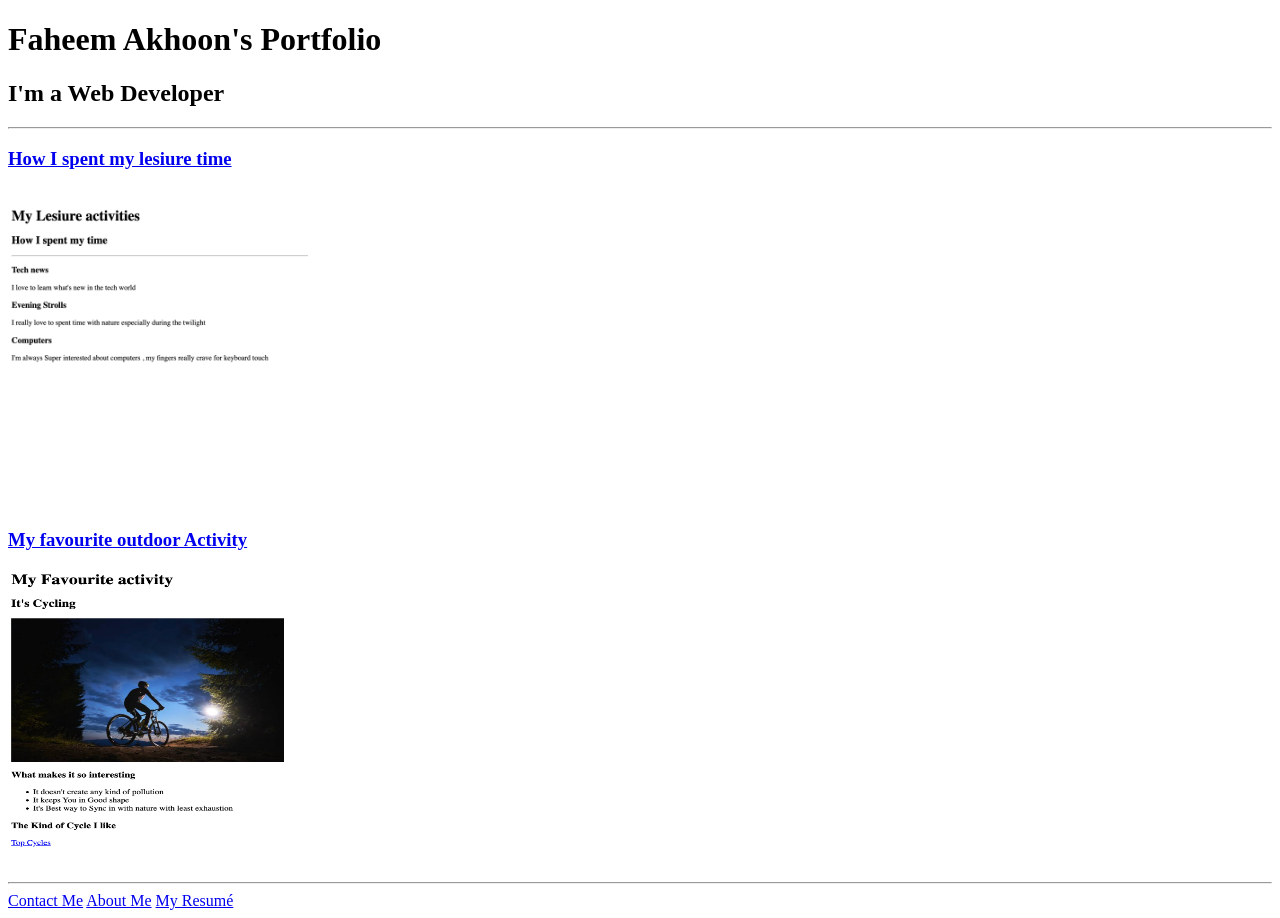
==== index.html @ 93a31cb7 "Add link to My Resumé in index.html added link to resume" ====
<!-- TODO 1: Create the HTML Boilerplate -->
 <!DOCTYPE html>
 <html lang="en">
 <head>
    <meta charset="UTF-8">
    <meta name="viewport" content="width=device-width, initial-scale=1.0">
    <title>Portfolio</title>
 </head>
 <body>
    <h1> Faheem Akhoon's  Portfolio</h1>
    <h2> I'm a Web Developer</h2>
    <hr />
    <h3><a href="./public/Lesiure.html">How I spent my lesiure time</a></h3>
    <br />
      <img src="./assets/images/lesiure.png" alt="my project 1 overview"  height="300px" width="300px"/>
    <h3><a href="./public/My Best Activity.html">My favourite outdoor  Activity</a></h3>
    <img src="./assets/images/activity.png" alt="My favourite sport" height="300px" width="300px" />

<hr />
<a href="./public/contact.html">Contact Me</a>
<a href="./public/about.html">About Me</a>
<a href="#">My Resumé </a>
 </body>
 </html>







<!-- TODO 7: Add the Contact Me and About Me page links -->
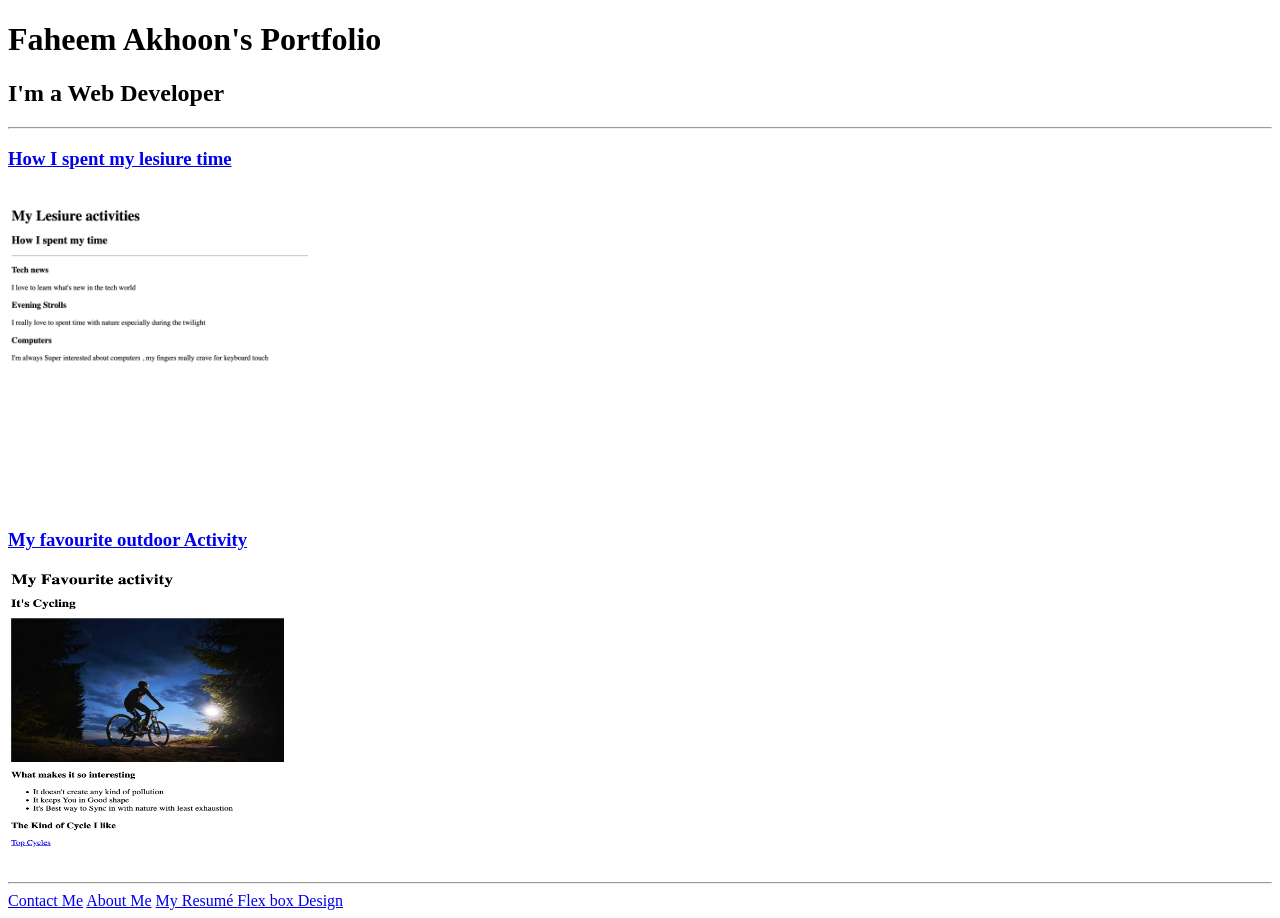
==== commit a2d979cb: "Add link to Flex box Design in index.html added link to flex project" ====
--- a/index.html
+++ b/index.html
@@ -19,7 +19,8 @@
 <hr />
 <a href="./public/contact.html">Contact Me</a>
 <a href="./public/about.html">About Me</a>
-<a href="#">My Resumé </a>
+<a href="./Resume_project/index.html">My Resumé </a>
+<a href="./flex_priceBox.html">Flex box Design </a>
  </body>
  </html>
 
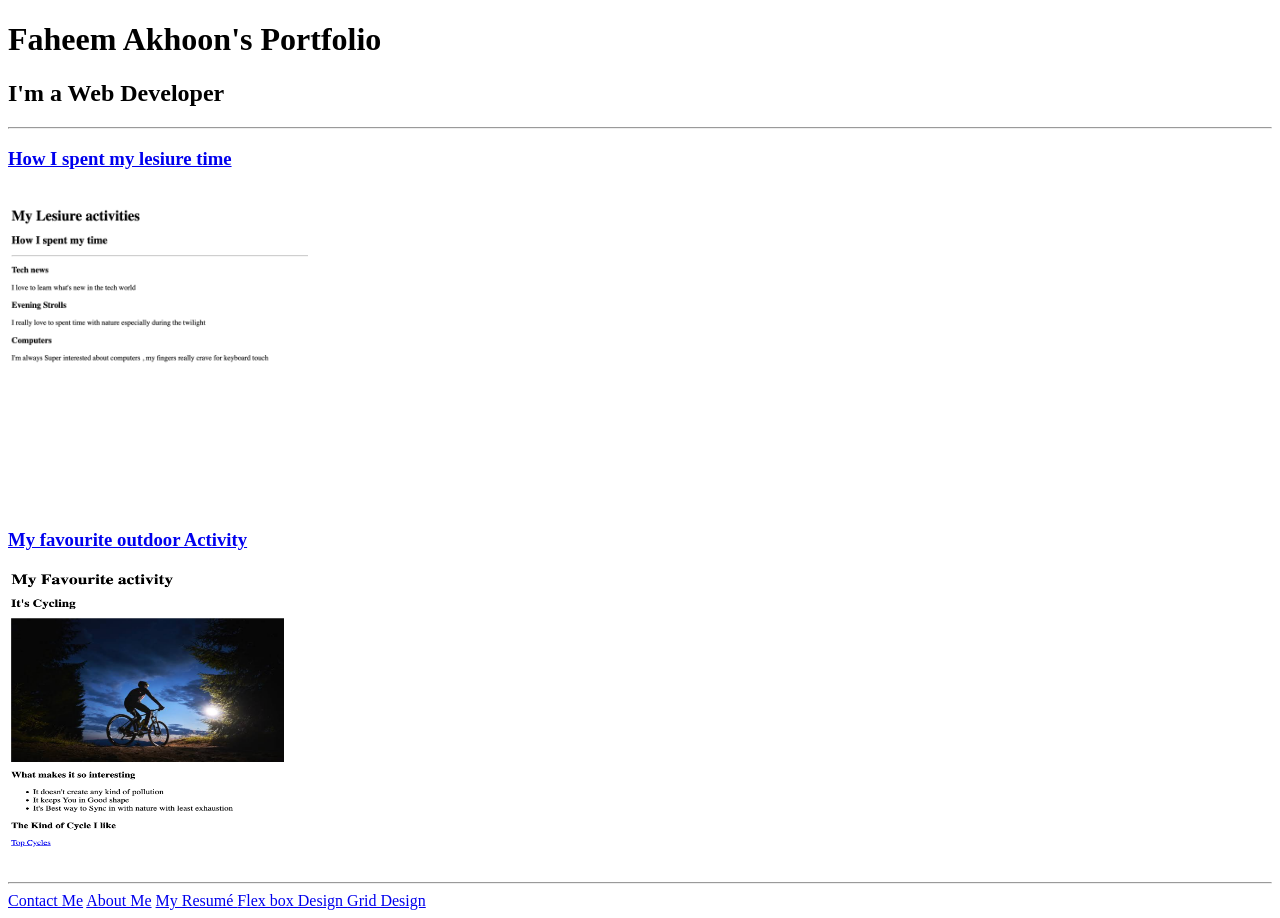
==== commit 98d129c4: "Update index.html added grid link" ====
--- a/index.html
+++ b/index.html
@@ -21,6 +21,7 @@
 <a href="./public/about.html">About Me</a>
 <a href="./Resume_project/index.html">My Resumé </a>
 <a href="./flex_priceBox.html">Flex box Design </a>
+<a href="./Grid_mondrain.html">Grid Design</a>
  </body>
  </html>
 
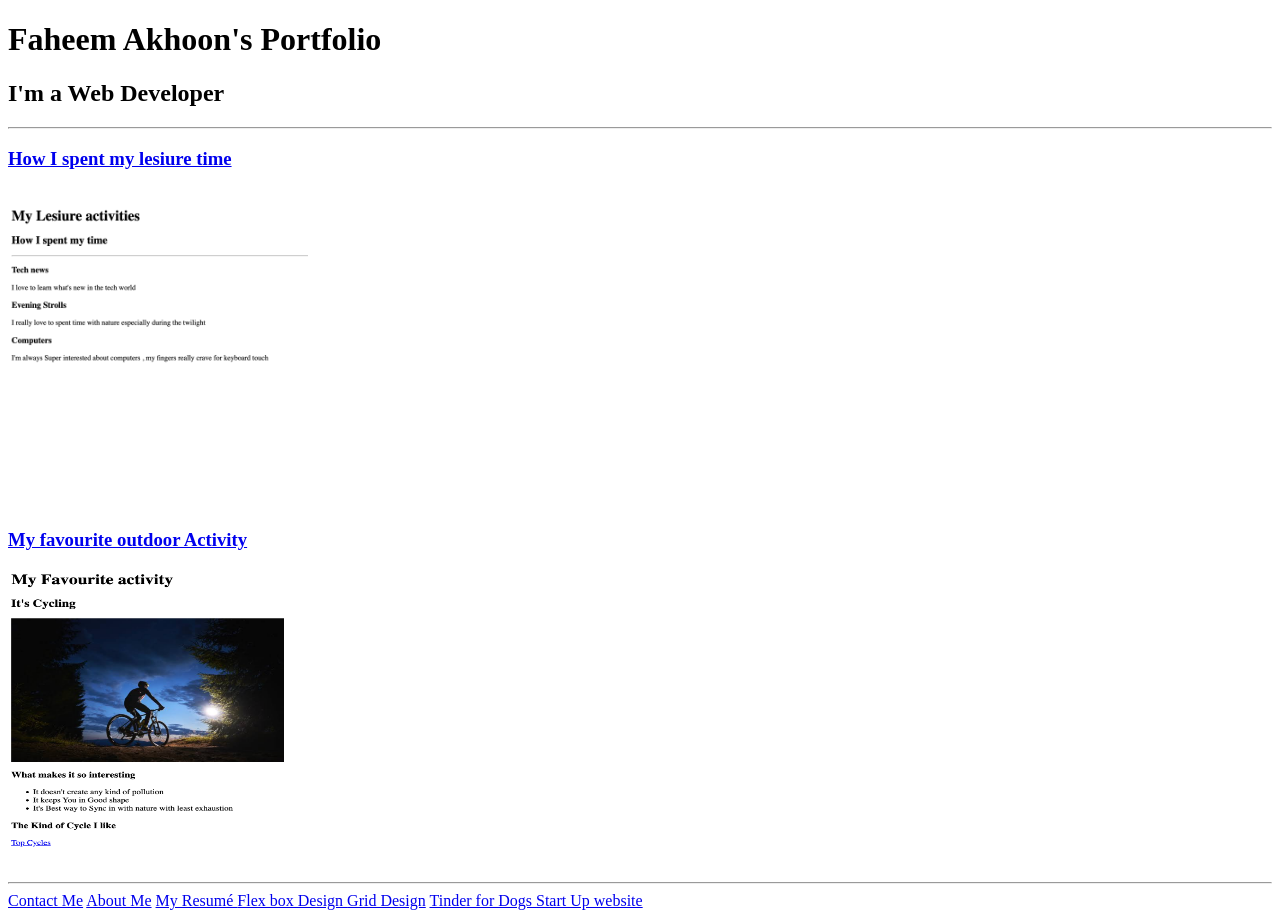
==== commit cb6ab729: "Add links to TinDog Project and Start Up website add bootstarp projects to home page" ====
--- a/index.html
+++ b/index.html
@@ -22,6 +22,9 @@
 <a href="./Resume_project/index.html">My Resumé </a>
 <a href="./flex_priceBox.html">Flex box Design </a>
 <a href="./Grid_mondrain.html">Grid Design</a>
+<a href="./TinDog Project/index.html"> Tinder for Dogs </a>
+<a href="./Bootstrap Componenets/index.html"> Start Up website </a>
+  
  </body>
  </html>
 
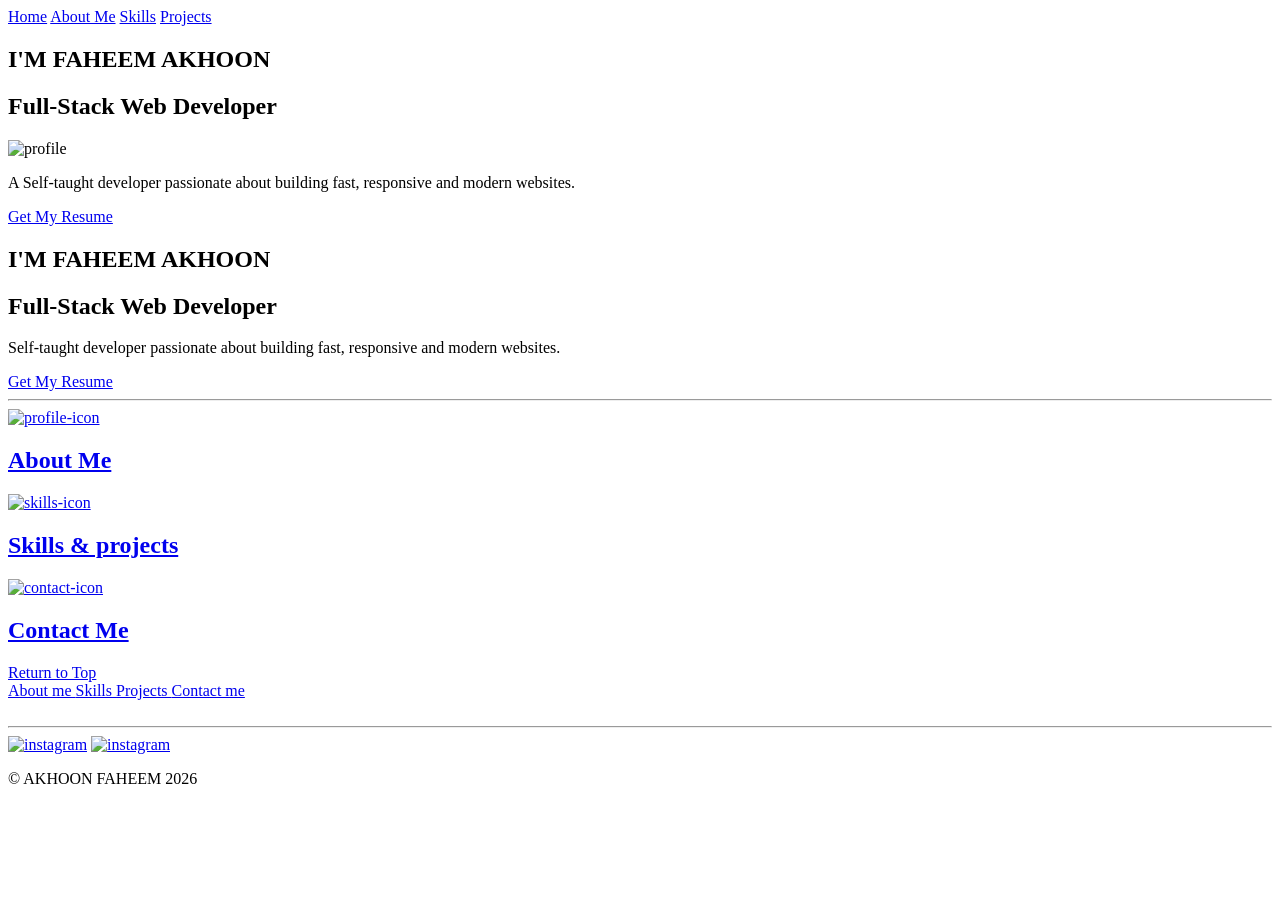
==== commit 3b292c2e: "Create HTML structure for portfolio site Created brand new responsive landing page" ====
--- a/index.html
+++ b/index.html
@@ -1,33 +1,136 @@
-<!-- TODO 1: Create the HTML Boilerplate -->
- <!DOCTYPE html>
- <html lang="en">
- <head>
+<!DOCTYPE html>
+<html lang="en">
+<head>
     <meta charset="UTF-8">
     <meta name="viewport" content="width=device-width, initial-scale=1.0">
-    <title>Portfolio</title>
- </head>
- <body>
-    <h1> Faheem Akhoon's  Portfolio</h1>
-    <h2> I'm a Web Developer</h2>
+    <title>Portfolio site</title>
+    <link href="./style.css" rel="stylesheet" />
+    <link href="./tabStyle.css" rel="stylesheet" media="(min-width: 750px) and (max-width:1199px)" />
+    <link href="./mobilestyle.css" rel="stylesheet" media="(max-width:749px)" />
+    <!--fonts link-->
+    <link rel="preconnect" href="https://fonts.googleapis.com">
+<link rel="preconnect" href="https://fonts.gstatic.com" crossorigin>
+<link href="https://fonts.googleapis.com/css2?family=Bebas+Neue&family=Cinzel:wght@400..900&family=Dancing+Script:wght@400..700&family=Inter:ital,opsz,wght@0,14..32,100..900;1,14..32,100..900&family=Oxanium:wght@200..800&family=Space+Grotesk:wght@300..700&display=swap" rel="stylesheet">
+
+
+</head>
+<body>
+    <section  id="title">
+        <div class="main container">
+           <!--nav for mobile-->
+           
+            <nav class="navi mobile">
+                <a class=" home button" href="#">Home</a>
+                <a class="about button" href="#">About Me</a>
+                <a class="skills button" href="#">Skills</a>
+                <a class="project button" href="#">Projects</a>
+            </nav>
+
+
+            <!--for mobile html element header-->
+            
+            <div class="mobile header">
+                <h1>I'M FAHEEM AKHOON</h1>
+            </div>
+            <div class="mobile description">
+                <h2 class="desc"> <span> Full-Stack </span>Web Developer</h2>
+            </div>
+              <!--end of mobile html element header-->
+           
+              <div class="img-container">
+                <img src="./profile.png" alt="profile" />
+            </div>
+
+
+            <!--moible element para-->
+           
+            <div class="mobile para">
+                <p class="define"> A Self-taught developer passionate about building fast, responsive and modern websites.</p>
+                <a  class="resume" href="./FAHEEM CV.pdf" download="Faheem_resume">Get My Resume</a> 
+
+            </div>
+            <!-- end of moible element para-->
+
+            <div class="text-block">
+                <h1>I'M FAHEEM AKHOON</h1>
+                <h2 class="desc"> <span> Full-Stack </span>Web Developer</h2>
+                <p class="define"> Self-taught developer passionate about building fast, responsive and modern websites.</p>
+                <a  class="resume" href="./FAHEEM CV.pdf" download="Faheem_resume">Get My Resume</a> 
+            </div>
+        </div>
+    </section>
     <hr />
-    <h3><a href="./public/Lesiure.html">How I spent my lesiure time</a></h3>
-    <br />
-      <img src="./assets/images/lesiure.png" alt="my project 1 overview"  height="300px" width="300px"/>
-    <h3><a href="./public/My Best Activity.html">My favourite outdoor  Activity</a></h3>
-    <img src="./assets/images/activity.png" alt="My favourite sport" height="300px" width="300px" />
 
-<hr />
-<a href="./public/contact.html">Contact Me</a>
-<a href="./public/about.html">About Me</a>
-<a href="./Resume_project/index.html">My Resumé </a>
-<a href="./flex_priceBox.html">Flex box Design </a>
-<a href="./Grid_mondrain.html">Grid Design</a>
-<a href="./TinDog Project/index.html"> Tinder for Dogs </a>
-<a href="./Bootstrap Componenets/index.html"> Start Up website </a>
-  
- </body>
- </html>
 
+    <section id="features">
+        <div class="features container">
+            <!--flex item-->
+            <div class="sm-container">
+            <a href="https://www.google.com" class="nav">
+            <div class="icon-conatiner">
+                <img src="./about me.png" alt="profile-icon" class="icon"/>
+            </div>
+            <div class="text-container">
+                <h2 class="features-label">About Me</h2>
+            </div>
+            </a>
+            </div>
+
+             <!--flex item-->
+             <div class="sm-container">
+            <a href="https://www.google.com" class="nav">
+            <div class="icon-conatiner">
+                <img src="./skill.png" alt="skills-icon" class="icon" />
+            </div>
+            <div class="text-container">
+                <h2 class="features-label two">Skills & projects</h2>
+            </div>
+            </a>
+            </div>
+
+             <!--flex item-->
+             <div class="sm-container">
+            <a href="https://www.google.com" class="nav">
+            <div class="icon-conatiner">
+                <img src="./contact.png" alt="contact-icon" class="icon" />
+            </div>
+            <div class="text-container">
+                <h2 class="features-label">Contact Me</h2>
+            </div>
+            </a>
+            </div>
+
+
+        </div>
+
+    </section>
+    
+
+
+    <section id="footer">
+        <div class="top">
+            <a href="#title" class="return">Return to Top </a>
+        </div>
+        <div class="foot-container">
+            <a href="#" class="bottom-links">About me </a>
+            <a href="#" class="bottom-links">Skills </a>
+            <a href="#" class="bottom-links">Projects </a>
+            <a href="#" class="bottom-links">Contact me </a>
+        </div>
+        <br/>
+        <hr class="spe_line"/>
+        <div class="social">
+          <a href="#" class="ic-link"><img src="./instagram.png" class="soc-img" alt="instagram" /></a> 
+           <a href="#" class="ic-link" ><img src="./linkedin.png" class="soc-img" alt="instagram" /></a> 
+        </div>
+
+        <div class="copyright">
+            <p> © AKHOON FAHEEM 2026</p>
+        </div>
+
+    </section>
+</body>
+</html>
 
 
 
